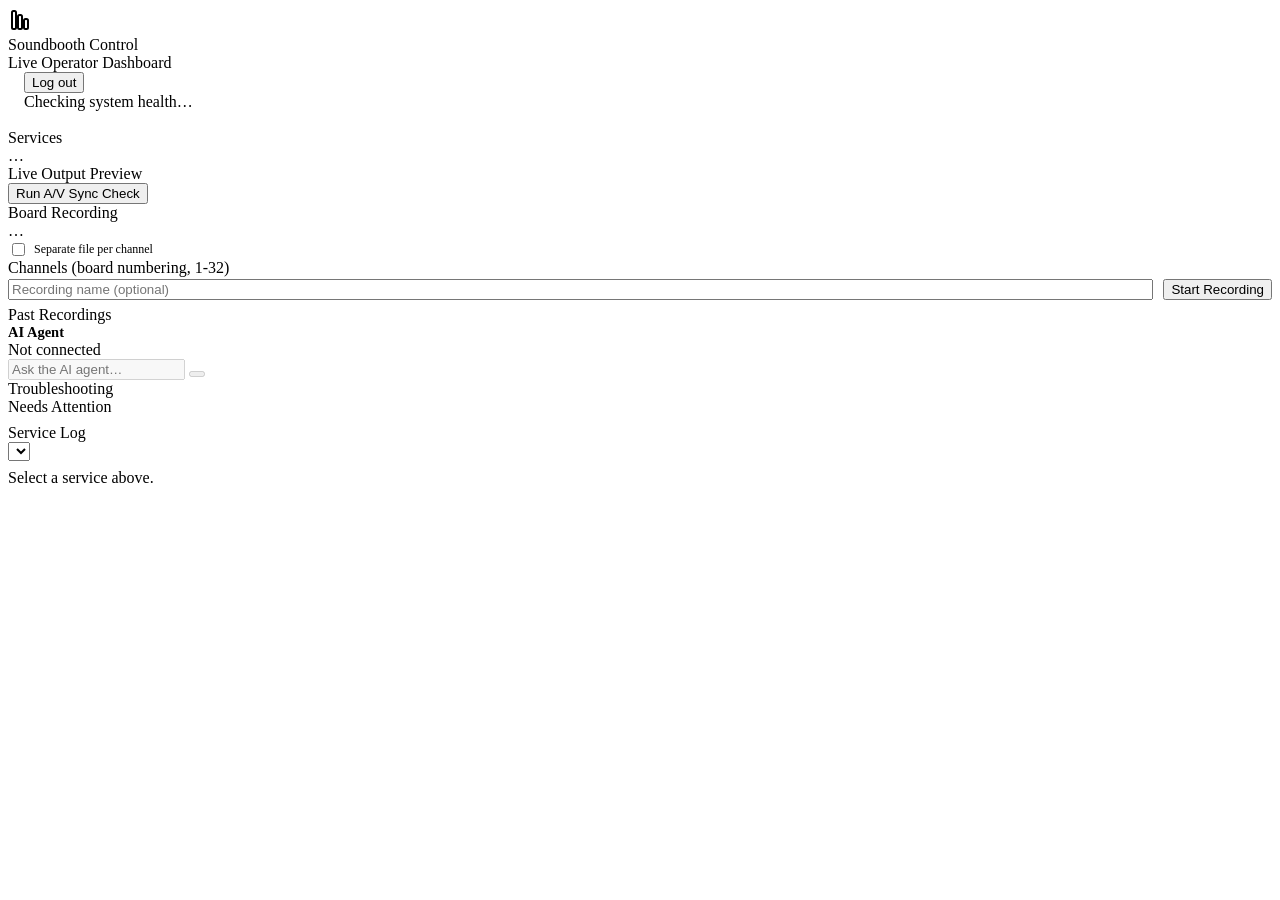
==== dashboard/backend/static/index.html @ 68d095c9 "Move recording panel's split checkbox above the channel grid Co-Authored-By: Claude Sonnet 5 <norepl" ====
<!doctype html>
<html lang="en">
<head>
<meta charset="utf-8">
<meta name="viewport" content="width=device-width, initial-scale=1">
<title>Soundbooth Control</title>
<link rel="preconnect" href="https://fonts.googleapis.com">
<link href="https://fonts.googleapis.com/css2?family=Manrope:wght@500;600;700;800&family=IBM+Plex+Mono:wght@400;500;600&display=swap" rel="stylesheet">
<link rel="stylesheet" href="/css/dashboard.css">
</head>
<body>
<div class="page">

  <div class="header">
    <div class="brand">
      <div class="brand-mark">
        <svg width="24" height="24" viewBox="0 0 24 24" fill="none" stroke="currentColor" stroke-width="2" stroke-linecap="round" stroke-linejoin="round"><rect x="4" y="3" width="4" height="18" rx="1.5"/><rect x="10" y="7" width="4" height="14" rx="1.5"/><rect x="16" y="11" width="4" height="10" rx="1.5"/></svg>
      </div>
      <div>
        <div class="brand-title">Soundbooth Control</div>
        <div class="brand-sub">Live Operator Dashboard</div>
      </div>
    </div>
    <div style="display:flex; align-items:center; gap:16px;">
      <div class="mono" id="clock" style="font-size:13px; color:var(--text-muted);"></div>
      <button class="btn btn-ghost btn-sm" id="logout-btn">Log out</button>
    </div>
  </div>

  <div class="card health-banner good" id="health-banner">
    <div class="health-top">
      <div style="display:flex; align-items:center; gap:16px;">
        <span id="health-icon"></span>
        <div>
          <div class="health-headline" id="health-headline">Checking system health…</div>
          <div class="health-sub" id="health-sub">&nbsp;</div>
        </div>
      </div>
    </div>
    <div id="health-issues"></div>
  </div>

  <div class="quick-actions" id="quick-actions"></div>

  <div class="grid">
    <div class="col col-wide">
      <div class="card svc-card">
        <div class="svc-header">
          <div class="svc-title">Services</div>
          <div class="pill pill-good" id="svc-summary">…</div>
        </div>
        <div class="svc-list" id="svc-list"></div>
      </div>

      <div class="card svc-card" style="height:auto;">
        <div class="svc-header">
          <div class="svc-title">Live Output Preview</div>
          <button class="btn btn-ghost btn-sm" id="calibrate-btn">Run A/V Sync Check</button>
        </div>
        <div class="hdmi-grid" id="hdmi-grid"></div>
        <div id="calibrate-result" style="display:none; font-size:12.5px; padding:12px 14px; border-radius:10px; line-height:1.6;"></div>
      </div>

      <div class="card svc-card" style="height:auto;">
        <div class="svc-header">
          <div class="svc-title">Board Recording</div>
          <div class="pill" id="rec-status-pill">…</div>
        </div>
        <label style="display:flex; align-items:center; gap:6px; font-size:12px; color:var(--text-muted); cursor:pointer;">
          <input type="checkbox" id="rec-split" style="cursor:pointer;"> Separate file per channel
        </label>
        <div class="lbl" style="padding-bottom:2px;">Channels (board numbering, 1-32)</div>
        <div class="rec-channel-grid" id="rec-channel-grid"></div>
        <div style="display:flex; align-items:center; gap:10px; flex-wrap:wrap;">
          <input id="rec-name" placeholder="Recording name (optional)" style="flex:1; min-width:180px;">
          <button class="btn btn-primary btn-sm" id="rec-start-btn">Start Recording</button>
          <button class="btn btn-warn btn-sm" id="rec-stop-btn" style="display:none;">Stop Recording</button>
        </div>
        <div class="mono" id="rec-active-info" style="display:none; font-size:12px; color:var(--text-muted);"></div>
        <div class="lbl" style="padding-top:6px;">Past Recordings</div>
        <div id="rec-list" style="display:flex; flex-direction:column; gap:6px; max-height:220px; overflow-y:auto;"></div>
      </div>
    </div>

    <div class="col">
      <div class="card chat-card">
        <div class="chat-header">
          <div class="chat-header-left">
            <div class="chat-avatar" id="chat-avatar"></div>
            <div>
              <div style="font-size:14.5px; font-weight:700;">AI Agent</div>
              <div class="chat-status"><span class="dot offline" id="chat-dot"></span><span id="chat-status-text">Not connected</span></div>
            </div>
          </div>
        </div>
        <div class="chat-log" id="chat-log"></div>
        <div style="display:flex; flex-direction:column; gap:10px;">
          <div class="chat-input-row">
            <input id="chat-input" placeholder="Ask the AI agent…" disabled>
            <button class="chat-send" id="chat-send" disabled></button>
          </div>
        </div>
      </div>

      <div class="card trbl-card">
        <div class="svc-title">Troubleshooting</div>
        <div>
          <div class="lbl" style="padding-bottom:8px;">Needs Attention</div>
          <div id="trbl-issues" style="display:flex; flex-direction:column; gap:8px;"></div>
        </div>
        <div style="flex:1; display:flex; flex-direction:column; gap:8px; min-height:0;">
          <div class="log-picker">
            <div class="lbl" style="flex-shrink:0;">Service Log</div>
            <select id="log-unit-select"></select>
          </div>
          <div class="log-view mono" id="log-view">Select a service above.</div>
        </div>
      </div>
    </div>
  </div>

</div>

<div id="modal-root"></div>
<div id="toast-root"></div>

<script src="/js/api.js"></script>
<script src="/js/icons.js"></script>
<script src="/js/ui.js"></script>
<script src="/js/dashboard.js"></script>
</body>
</html>
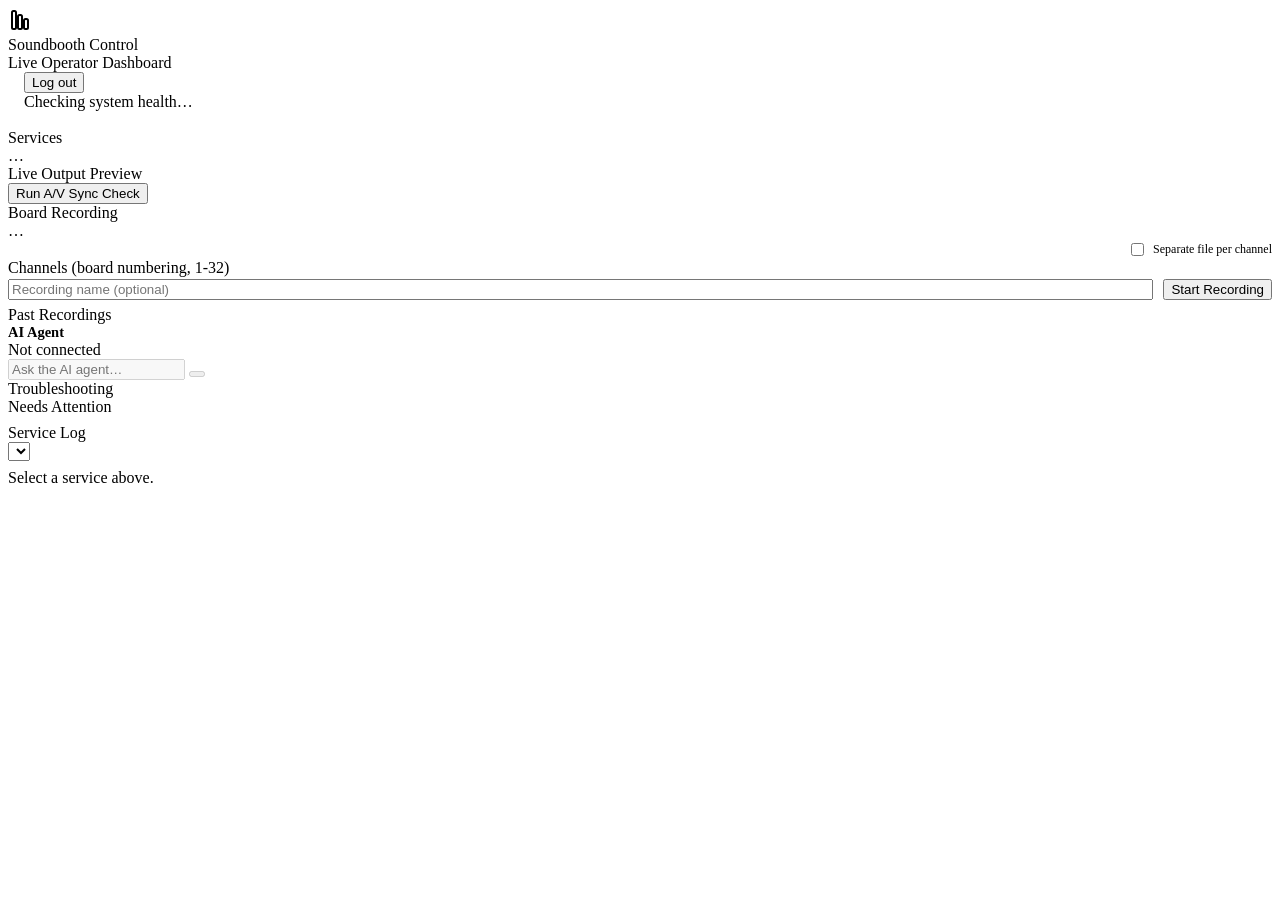
==== commit 6ea6fb3f: "Right-justify the recording panel's split checkbox Co-Authored-By: Claude Sonnet 5 <noreply@anthropi" ====
--- a/dashboard/backend/static/index.html
+++ b/dashboard/backend/static/index.html
@@ -66,7 +66,7 @@
           <div class="svc-title">Board Recording</div>
           <div class="pill" id="rec-status-pill">…</div>
         </div>
-        <label style="display:flex; align-items:center; gap:6px; font-size:12px; color:var(--text-muted); cursor:pointer;">
+        <label style="display:flex; align-items:center; justify-content:flex-end; gap:6px; font-size:12px; color:var(--text-muted); cursor:pointer;">
           <input type="checkbox" id="rec-split" style="cursor:pointer;"> Separate file per channel
         </label>
         <div class="lbl" style="padding-bottom:2px;">Channels (board numbering, 1-32)</div>
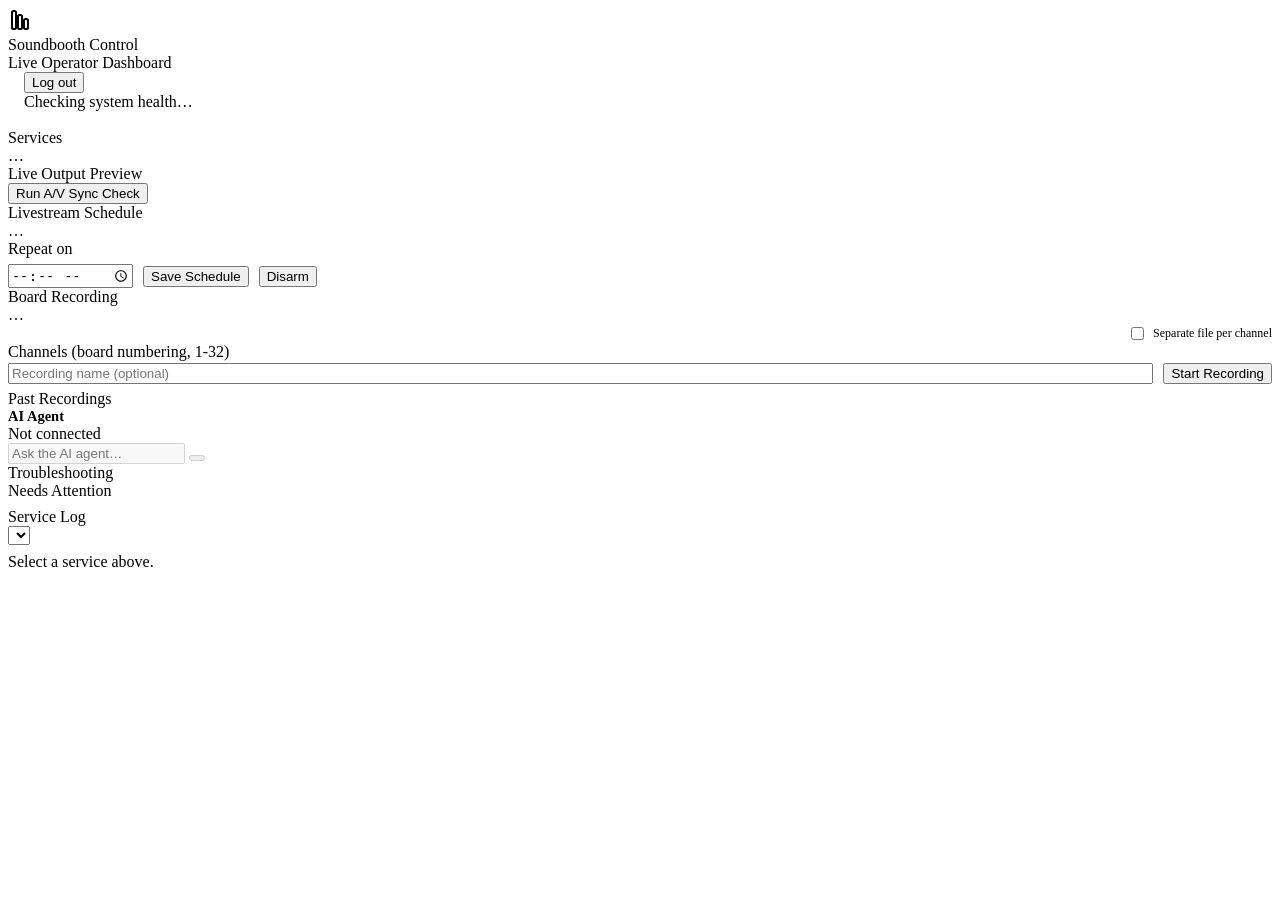
==== commit d9cf406c: "Add a Livestream Schedule panel to the dashboard The relay is not boot-enabled, so livestream-autost" ====
--- a/dashboard/backend/static/index.html
+++ b/dashboard/backend/static/index.html
@@ -59,6 +59,41 @@
         </div>
         <div class="hdmi-grid" id="hdmi-grid"></div>
         <div id="calibrate-result" style="display:none; font-size:12.5px; padding:12px 14px; border-radius:10px; line-height:1.6;"></div>
+      </div>
+
+      <div class="card svc-card" style="height:auto;">
+        <div class="svc-header">
+          <div class="svc-title">Livestream Schedule</div>
+          <div class="pill" id="sched-pill">…</div>
+        </div>
+        <div class="mono" id="sched-next" style="font-size:12px; color:var(--text-muted);"></div>
+        <div id="sched-warn" class="sched-warn" style="display:none;"></div>
+
+        <div id="sched-editor">
+          <div class="lbl" style="padding-bottom:2px;">Repeat on</div>
+          <div class="sched-day-row" id="sched-days"></div>
+          <div style="display:flex; align-items:center; gap:10px; flex-wrap:wrap; padding-top:4px;">
+            <input type="time" id="sched-time" style="min-width:120px;">
+            <button class="btn btn-primary btn-sm" id="sched-save-btn">Save Schedule</button>
+            <button class="btn btn-ghost btn-sm" id="sched-arm-btn">Disarm</button>
+          </div>
+        </div>
+
+        <!-- Shown instead of the editor when the effective spec is something the
+             day+time controls can't represent, so the UI never silently
+             rewrites a schedule set from the CLI. -->
+        <div id="sched-advanced" style="display:none;">
+          <div class="lbl" style="padding-bottom:2px;">Schedule (set from the command line)</div>
+          <div class="mono" id="sched-advanced-spec" style="font-size:12.5px;"></div>
+          <div style="font-size:12px; color:var(--text-muted); padding-top:6px;">
+            This schedule is more complex than the controls here can edit. Change it with
+            <span class="mono">~/bin/livestream-schedule.sh --set</span>, or
+            <button class="btn btn-ghost btn-sm" id="sched-simplify-btn">switch to a simple weekly time</button>.
+          </div>
+          <div style="padding-top:8px;">
+            <button class="btn btn-ghost btn-sm" id="sched-arm-btn-adv">Disarm</button>
+          </div>
+        </div>
       </div>
 
       <div class="card svc-card" style="height:auto;">
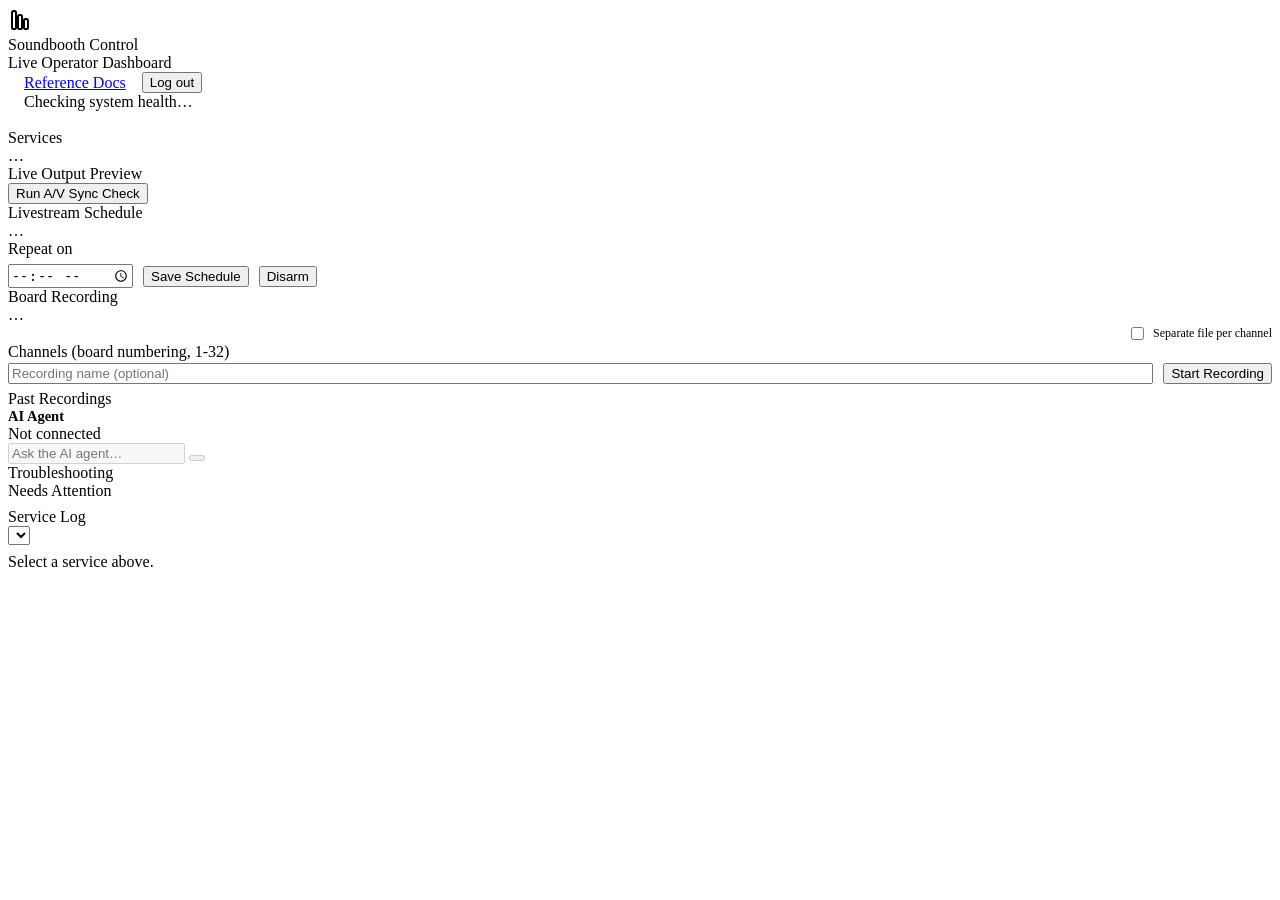
==== commit a2050193: "Add a Reference Docs page to the dashboard: view + edit the physical catalog docs/equipment-and-conn" ====
--- a/dashboard/backend/static/index.html
+++ b/dashboard/backend/static/index.html
@@ -23,6 +23,7 @@
     </div>
     <div style="display:flex; align-items:center; gap:16px;">
       <div class="mono" id="clock" style="font-size:13px; color:var(--text-muted);"></div>
+      <a class="btn btn-ghost btn-sm" href="/docs.html">Reference Docs</a>
       <button class="btn btn-ghost btn-sm" id="logout-btn">Log out</button>
     </div>
   </div>
@@ -87,10 +88,10 @@
           <div class="mono" id="sched-advanced-spec" style="font-size:12.5px;"></div>
           <div style="font-size:12px; color:var(--text-muted); padding-top:6px;">
             This schedule is more complex than the controls here can edit. Change it with
-            <span class="mono">~/bin/livestream-schedule.sh --set</span>, or
-            <button class="btn btn-ghost btn-sm" id="sched-simplify-btn">switch to a simple weekly time</button>.
+            <span class="mono">~/bin/livestream-schedule.sh --set</span>.
           </div>
-          <div style="padding-top:8px;">
+          <div style="display:flex; gap:8px; flex-wrap:wrap; padding-top:10px;">
+            <button class="btn btn-ghost btn-sm" id="sched-simplify-btn">Switch to a simple weekly time</button>
             <button class="btn btn-ghost btn-sm" id="sched-arm-btn-adv">Disarm</button>
           </div>
         </div>
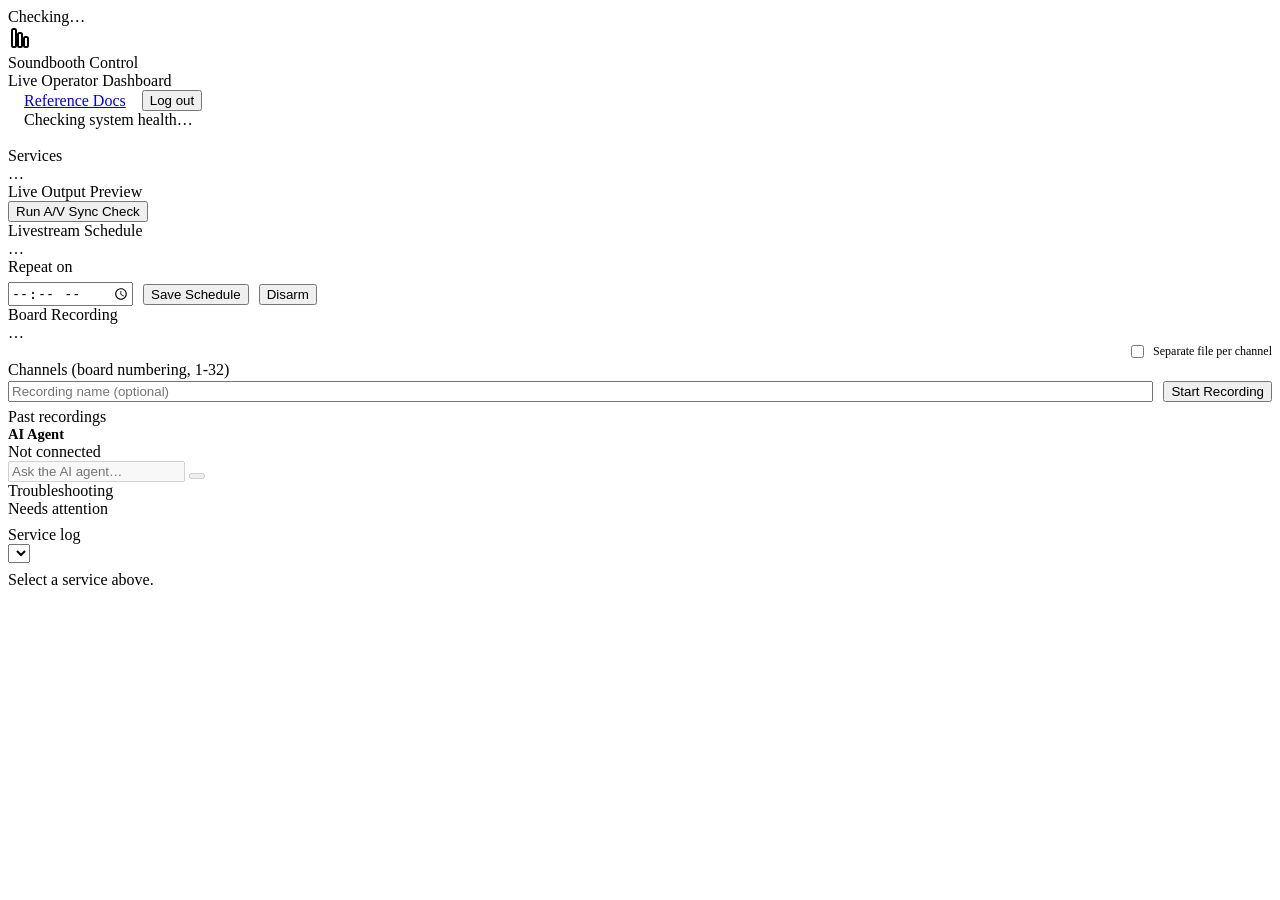
==== commit 841180a1: "Booth Console: design pass grounded in rack gear, not dashboard defaults Applied the frontend-design" ====
--- a/dashboard/backend/static/index.html
+++ b/dashboard/backend/static/index.html
@@ -5,10 +5,22 @@
 <meta name="viewport" content="width=device-width, initial-scale=1">
 <title>Soundbooth Control</title>
 <link rel="preconnect" href="https://fonts.googleapis.com">
-<link href="https://fonts.googleapis.com/css2?family=Manrope:wght@500;600;700;800&family=IBM+Plex+Mono:wght@400;500;600&display=swap" rel="stylesheet">
+<link href="https://fonts.googleapis.com/css2?family=IBM+Plex+Sans:wght@400;500;600;700&family=IBM+Plex+Mono:wght@400;500;600&display=swap" rel="stylesheet">
 <link rel="stylesheet" href="/css/dashboard.css">
 </head>
 <body>
+
+<!-- Tally strip: the one thing on this page with real permanence. Populated
+     by updateTally() in dashboard.js from the same data the rest of the page
+     already loads (services + the srt-relay unit's active_state) — nothing
+     here is a separate data source to keep in sync. -->
+<div class="tally">
+  <div class="tally-lamp" id="tally-lamp"></div>
+  <div class="tally-label" id="tally-label">Checking…</div>
+  <div class="tally-sub" id="tally-sub"></div>
+  <div class="tally-clock mono" id="tally-clock"></div>
+</div>
+
 <div class="page">
 
   <div class="header">
@@ -113,7 +125,7 @@
           <button class="btn btn-warn btn-sm" id="rec-stop-btn" style="display:none;">Stop Recording</button>
         </div>
         <div class="mono" id="rec-active-info" style="display:none; font-size:12px; color:var(--text-muted);"></div>
-        <div class="lbl" style="padding-top:6px;">Past Recordings</div>
+        <div class="lbl" style="padding-top:6px;">Past recordings</div>
         <div id="rec-list" style="display:flex; flex-direction:column; gap:6px; max-height:220px; overflow-y:auto;"></div>
       </div>
     </div>
@@ -141,12 +153,12 @@
       <div class="card trbl-card">
         <div class="svc-title">Troubleshooting</div>
         <div>
-          <div class="lbl" style="padding-bottom:8px;">Needs Attention</div>
+          <div class="lbl" style="padding-bottom:8px;">Needs attention</div>
           <div id="trbl-issues" style="display:flex; flex-direction:column; gap:8px;"></div>
         </div>
         <div style="flex:1; display:flex; flex-direction:column; gap:8px; min-height:0;">
           <div class="log-picker">
-            <div class="lbl" style="flex-shrink:0;">Service Log</div>
+            <div class="lbl" style="flex-shrink:0;">Service log</div>
             <select id="log-unit-select"></select>
           </div>
           <div class="log-view mono" id="log-view">Select a service above.</div>
